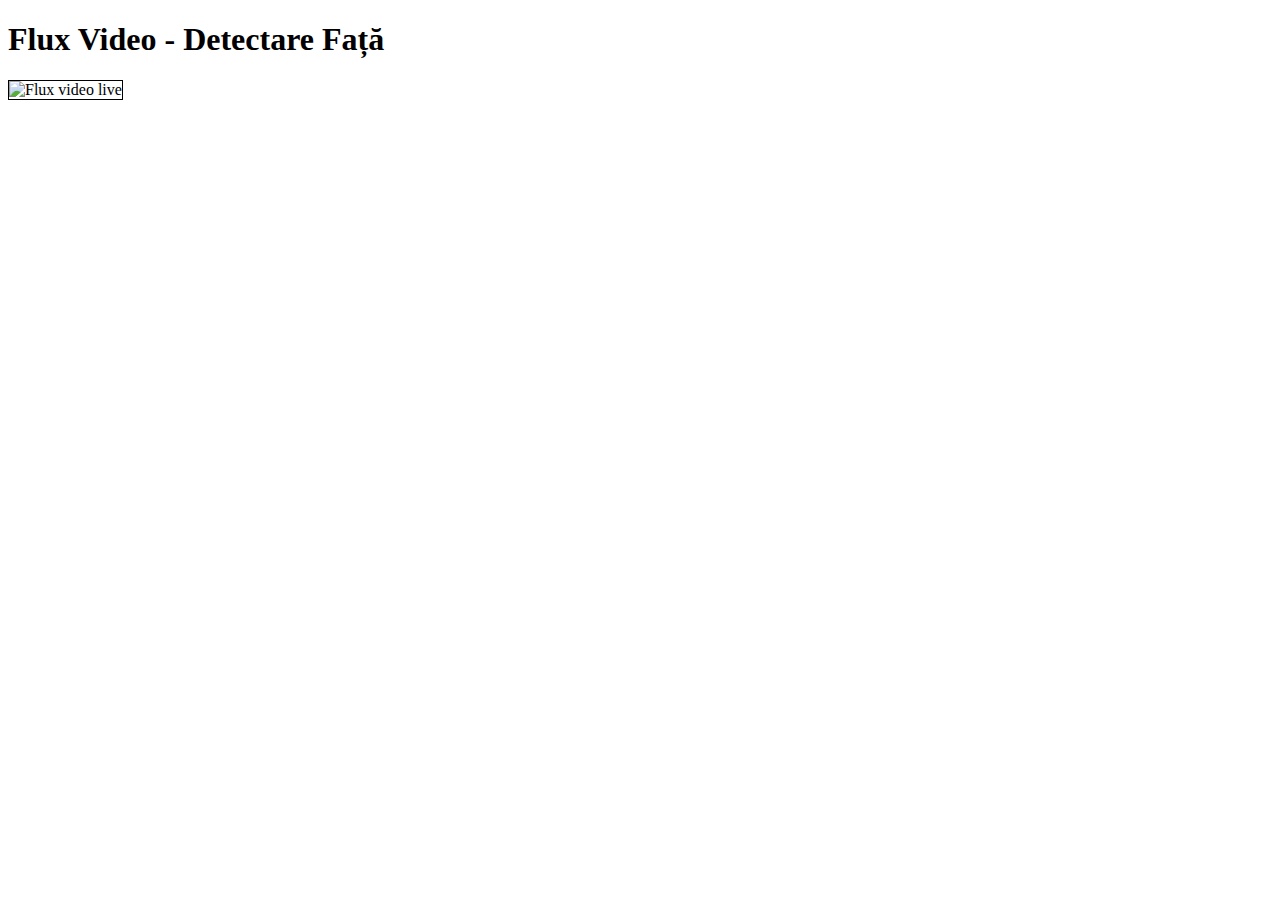
==== templates/video_display.html @ 87d41d70 "model training, django project" ====
<!DOCTYPE html>
<html lang="en">
<head>
    <meta charset="UTF-8">
    <meta name="viewport" content="width=device-width, initial-scale=1.0">
    <title>Camera Web - Detectare Față</title>
</head>
<body>
    <h1>Flux Video - Detectare Față</h1>
    <div>
        <img src="/video_feed/" alt="Flux video live" style="width: 100%; max-width: 640px; border: 1px solid black;">
    </div>
</body>
</html>
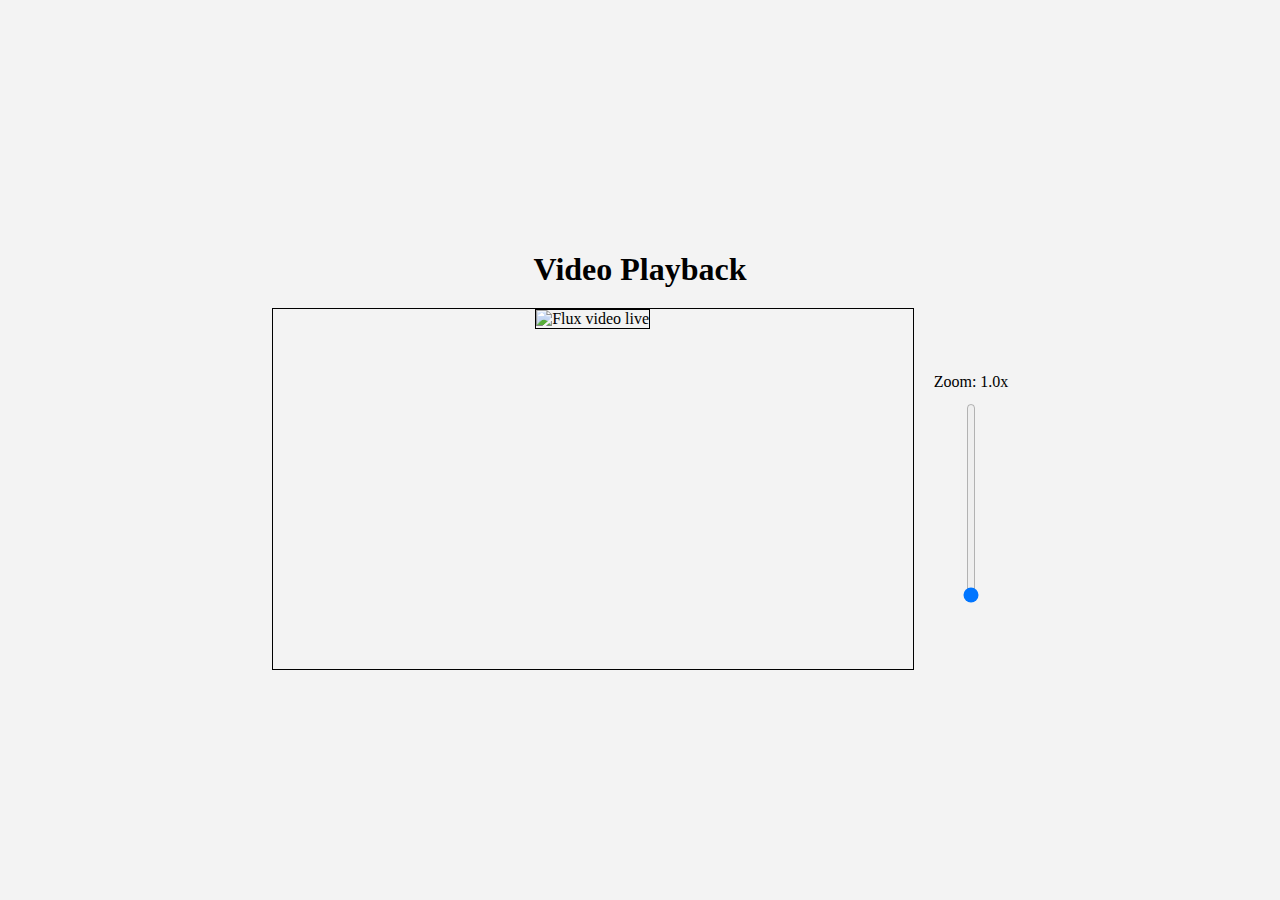
==== commit 17bad940: "pagina web vali" ====
--- a/templates/video_display.html
+++ b/templates/video_display.html
@@ -3,12 +3,134 @@
 <head>
     <meta charset="UTF-8">
     <meta name="viewport" content="width=device-width, initial-scale=1.0">
-    <title>Camera Web - Detectare Față</title>
+    <title>Video Playback</title>
+    <style>
+        body {
+            display: flex;
+            flex-direction: column;
+            justify-content: center;
+            align-items: center;
+            height: 100vh;
+            margin: 0;
+            background-color: #f3f3f3;
+        }
+        h1 {
+            margin-bottom: 20px;
+        }
+        .video-container-wrapper {
+            display: flex;
+            flex-direction: row;
+            align-items: center;
+            gap: 20px;
+        }
+        .video-container {
+            text-align: center;
+            position: relative;
+            overflow: hidden; /* Hide overflow when zooming */
+            width: 640px; /* Fixed width */
+            height: 360px; /* Fixed height */
+            border: 1px solid black;
+        }
+        video {
+            width: 100%; /* Fit video to container width */
+            height: 100%; /* Fit video to container height */
+            transform-origin: center center; /* Default transform origin */
+            transform: scale(1); /* Default scale (no zoom) */
+            transition: transform 0.1s ease; /* Smooth zoom transition */
+        }
+        .zoom-controls {
+            display: flex;
+            flex-direction: column;
+            align-items: center;
+        }
+        .zoom-label {
+            margin-bottom: 10px;
+            font-size: 16px;
+        }
+        .zoom-slider {
+            writing-mode: bt-lr; /* Vertical slider */
+            -webkit-appearance: slider-vertical; /* For Safari */
+            width: 8px;
+            height: 200px;
+        }
+    </style>
 </head>
 <body>
-    <h1>Flux Video - Detectare Față</h1>
-    <div>
-        <img src="/video_feed/" alt="Flux video live" style="width: 100%; max-width: 640px; border: 1px solid black;">
+    <h1>Video Playback</h1>
+    <div class="video-container-wrapper">
+        <div class="video-container" id="video-container">
+            
+            <div id="video" controls autoplay>
+                <img src="/video_feed/" alt="Flux video live" style="width: 100%; max-width: 640px; border: 1px solid black;">
+            </div>
+        </div>
+        <div class="zoom-controls">
+            <div class="zoom-label" id="zoom-level">Zoom: 1x</div>
+            <input
+                id="zoom-slider"
+                class="zoom-slider"
+                type="range"
+                min="1"
+                max="3"
+                step="0.1"
+                value="1"
+            />
+        </div>
     </div>
+
+    <script>
+        const video = document.getElementById("video");
+        const videoContainer = document.getElementById("video-container");
+        const zoomSlider = document.getElementById("zoom-slider");
+        const zoomLabel = document.getElementById("zoom-level");
+        let currentScale = 1; // Initial zoom level
+
+        // Update the zoom label
+        function updateZoomLabel(scale) {
+            zoomLabel.textContent = `Zoom: ${scale.toFixed(1)}x`;
+        }
+
+        // Handle zoom slider input
+        zoomSlider.addEventListener("input", (event) => {
+            currentScale = parseFloat(event.target.value);
+            video.style.transform = `scale(${currentScale})`;
+            updateZoomLabel(currentScale);
+        });
+
+        // Handle mouse wheel zoom
+        videoContainer.addEventListener("wheel", (event) => {
+            if (!event.shiftKey) return; // Only zoom when Shift is held
+
+            event.preventDefault(); // Prevent default scrolling behavior
+
+            const rect = videoContainer.getBoundingClientRect();
+            const mouseX = event.clientX - rect.left; // Mouse position within the container
+            const mouseY = event.clientY - rect.top;
+
+            // Update transform-origin to the mouse position
+            const percentX = (mouseX / rect.width) * 100;
+            const percentY = (mouseY / rect.height) * 100;
+            video.style.transformOrigin = `${percentX}% ${percentY}%`;
+
+            // Update scale based on wheel delta
+            if (event.deltaY < 0) {
+                // Zoom in
+                currentScale = Math.min(currentScale + 0.1, 3); // Limit maximum zoom
+            } else {
+                // Zoom out
+                currentScale = Math.max(currentScale - 0.1, 1); // Limit minimum zoom
+            }
+
+            // Apply the scale transform
+            video.style.transform = `scale(${currentScale})`;
+
+            // Update zoom slider and label
+            zoomSlider.value = currentScale;
+            updateZoomLabel(currentScale);
+        });
+
+        // Initial zoom label update
+        updateZoomLabel(currentScale);
+    </script>
 </body>
 </html>
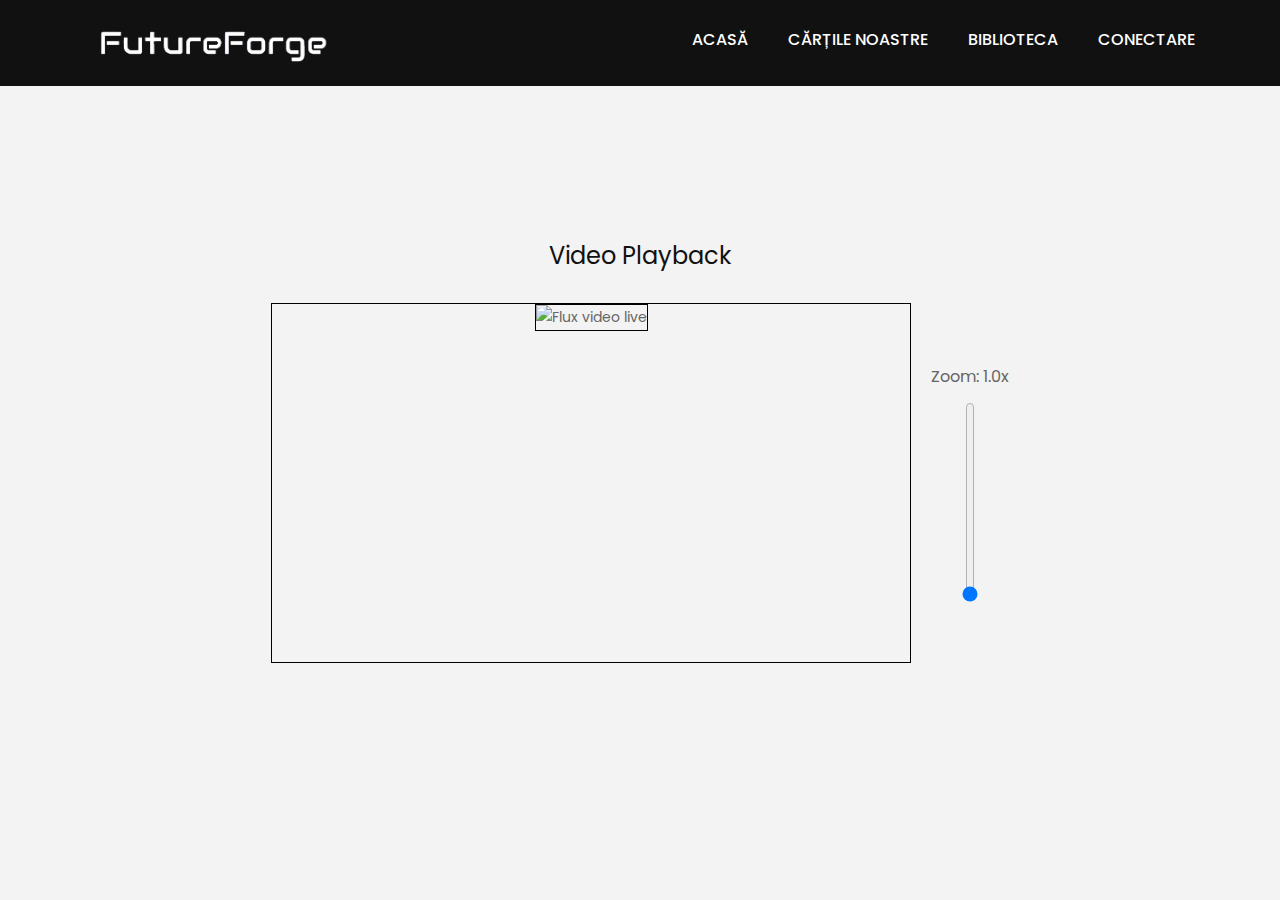
==== commit b4df7b07: "modificari pagini web emi, improve detectie faciata eduard" ====
--- a/templates/video_display.html
+++ b/templates/video_display.html
@@ -1,9 +1,20 @@
 <!DOCTYPE html>
 <html lang="en">
 <head>
+
     <meta charset="UTF-8">
     <meta name="viewport" content="width=device-width, initial-scale=1.0">
     <title>Video Playback</title>
+
+    <link rel="stylesheet" href="/static/css/bootstrap.min.css">
+    <!-- style css -->
+    <link rel="stylesheet" href="/static/css/style.css">
+    <!-- Responsive-->
+    <link rel="stylesheet" href="/static/css/responsive.css">
+    <!-- fevicon -->
+    <link rel="icon" href="images/fevicon.png" type="image/gif" />
+    <!-- Scrollbar Custom CSS -->
+    <link rel="stylesheet" href="/static/css/jquery.mCustomScrollbar.min.css">
     <style>
         body {
             display: flex;
@@ -54,8 +65,42 @@
             height: 200px;
         }
     </style>
+
+    
 </head>
 <body>
+    <header>
+        <!-- header inner -->
+        <div class="header">
+           <div class="container">
+              <div class="row">
+                 <div class="col-xl-3 col-lg-3 col-md-3 col-sm-3 col logo_section">
+                    <div class="full">
+                       <div class="center-desk">
+                          <div class="logo"> <a href="index.html"><img src="/static/images/logo.png" alt="FutureForge"></a> </div>
+                       </div>
+                    </div>
+                 </div>
+                 <div class="col-xl-9 col-lg-9 col-md-9 col-sm-9">
+                    <div class="menu-area">
+                       <div class="limit-box">
+                          <nav class="main-menu">
+                             <ul class="menu-area-main">
+                                <li> <a href="/">Acasă</a> </li>
+                                <li><a href="/books">Cărțile Noastre</a></li>
+                                <li><a href="/library">Biblioteca</a></li>
+                                <li><a href="/login">Conectare</a></li>
+                             </ul>
+                          </nav>
+                       </div>
+                    </div>
+                 </div>
+              </div>
+           </div>
+        </div>
+        
+        <!-- end header inner -->
+     </header>
     <h1>Video Playback</h1>
     <div class="video-container-wrapper">
         <div class="video-container" id="video-container">
--- a/static/css/style.css
+++ b/static/css/style.css
@@ -0,0 +1,1794 @@
+/*--------------------------------------------------------------------- File Name: style.css ---------------------------------------------------------------------*/
+/*--------------------------------------------------------------------- import Fonts ---------------------------------------------------------------------*/
+ @import url('https://fonts.googleapis.com/css?family=Rajdhani:300,400,500,600,700');
+ @import url('https://fonts.googleapis.com/css?family=Poppins:100,100i,200,200i,300,300i,400,400i,500,500i,600,600i,700,700i,800,800i,900,900i');
+/*****---------------------------------------- 1) font-family: 'Rajdhani', sans-serif;
+ 2) font-family: 'Poppins', sans-serif;
+ ----------------------------------------*****/
+/*--------------------------------------------------------------------- import Files ---------------------------------------------------------------------*/
+ @import url(animate.min.css);
+ @import url(normalize.css);
+ @import url(icomoon.css);
+ @import url(font-awesome.min.css);
+ @import url(meanmenu.css);
+ @import url(owl.carousel.min.css);
+ @import url(swiper.min.css);
+ @import url(slick.css);
+ @import url(jquery.fancybox.min.css);
+ @import url(jquery-ui.css);
+ @import url(nice-select.css);
+/*--------------------------------------------------------------------- skeleton ---------------------------------------------------------------------*/
+ * {
+     box-sizing: border-box !important;
+}
+ body {
+     color: #666666;
+     font-size: 14px;
+     font-family: 'poppins', sans-serif;
+     line-height: 1.80857;
+     font-weight: normal;
+     overflow-x: hidden;
+}
+ a {
+     color: #1f1f1f;
+     text-decoration: none !important;
+     outline: none !important;
+     -webkit-transition: all .3s ease-in-out;
+     -moz-transition: all .3s ease-in-out;
+     -ms-transition: all .3s ease-in-out;
+     -o-transition: all .3s ease-in-out;
+     transition: all .3s ease-in-out;
+}
+ h1, h2, h3, h4, h5, h6 {
+     letter-spacing: 0;
+     font-weight: normal;
+     position: relative;
+     padding: 0 0 10px 0;
+     font-weight: normal;
+     line-height: normal;
+     color: #111111;
+     margin: 0 
+}
+ h1 {
+     font-size: 24px 
+}
+ h2 {
+     font-size: 22px 
+}
+ h3 {
+     font-size: 18px 
+}
+ h4 {
+     font-size: 16px 
+}
+ h5 {
+     font-size: 14px 
+}
+ h6 {
+     font-size: 13px 
+}
+ *, *::after, *::before {
+     -webkit-box-sizing: border-box;
+     -moz-box-sizing: border-box;
+     box-sizing: border-box;
+}
+ h1 a, h2 a, h3 a, h4 a, h5 a, h6 a {
+     color: #212121;
+     text-decoration: none!important;
+     opacity: 1 
+}
+ button:focus {
+     outline: none;
+}
+ ul, li, ol {
+     margin: 0px;
+     padding: 0px;
+     list-style: none;
+}
+ p {
+     margin: 0px;
+     font-weight: 300;
+     font-size: 15px;
+     line-height: 24px;
+}
+ a {
+     color: #222222;
+     text-decoration: none;
+     outline: none !important;
+}
+ a, .btn {
+     text-decoration: none !important;
+     outline: none !important;
+     -webkit-transition: all .3s ease-in-out;
+     -moz-transition: all .3s ease-in-out;
+     -ms-transition: all .3s ease-in-out;
+     -o-transition: all .3s ease-in-out;
+     transition: all .3s ease-in-out;
+}
+ img {
+     max-width: 100%;
+     height: auto;
+}
+ :focus {
+     outline: 0;
+}
+ .btn-custom {
+     margin-top: 20px;
+     background-color: transparent !important;
+     border: 2px solid #ddd;
+     padding: 12px 40px;
+     font-size: 16px;
+}
+ .lead {
+     font-size: 18px;
+     line-height: 30px;
+     color: #767676;
+     margin: 0;
+     padding: 0;
+}
+ .form-control:focus {
+     border-color: #ffffff !important;
+     box-shadow: 0 0 0 .2rem rgba(255, 255, 255, .25);
+}
+ .navbar-form input {
+     border: none !important;
+}
+ .badge {
+     font-weight: 500;
+}
+ blockquote {
+     margin: 20px 0 20px;
+     padding: 30px;
+}
+ button {
+     border: 0;
+     margin: 0;
+     padding: 0;
+     cursor: pointer;
+}
+ .full {
+     float: left;
+     width: 100%;
+}
+ .layout_padding {
+     padding-top: 90px;
+     padding-bottom: 90px;
+}
+ .layout_padding_2 {
+     padding-top: 75px;
+     padding-bottom: 75px;
+}
+ .light_silver {
+     background: #f9f9f9;
+}
+ .theme_bg {
+     background: #38c8a8;
+}
+ .margin_top_30 {
+     margin-top: 30px !important;
+}
+ .full {
+     width: 100%;
+     float: left;
+     margin: 0;
+     padding: 0;
+}
+/**-- heading section --**/
+ .main_heading {
+     text-align: center;
+     display: flex;
+     justify-content: center;
+     position: relative;
+     margin-bottom: 50px;
+}
+ .main_heading h2 {
+     padding: 0;
+     font-size: 48px;
+     line-height: 60px;
+     font-weight: 400;
+     position: relative;
+     letter-spacing: -0.5px;
+     color: #114c7d;
+     border-left: solid #38c8a8 10px;
+     padding-left: 15px;
+}
+ .main_heading h2 strong {
+     background: #38c8a8;
+     color: #fff;
+     font-weight: 600;
+     padding: 0 15px;
+     line-height: 68px;
+}
+ .white_heading_main h2 {
+     color: #fff;
+}
+ .small_main_heading {
+     margin-top: 25px;
+     float: left;
+     width: 100%;
+     border-bottom: solid rgba(0, 0, 0, 0.07) 1px;
+     margin-bottom: 25px;
+}
+ .small_main_heading h2 {
+     padding: 2px 0 20px 0;
+     color: #114c7d;
+     font-weight: 400;
+     font-size: 28px;
+     background-image: url('../images/fevicon.png');
+     background-repeat: no-repeat;
+     padding-left: 55px;
+     letter-spacing: -0.5px;
+}
+ .small_main_heading h2 strong {
+     color: #38c8a8;
+     font-weight: 600;
+}
+ .main_bt {
+     background: transparent;
+    color: #fff;
+    padding: 15px 60px 15px 60px;
+    float: left;
+    font-size: 15px;
+    font-weight: 400;
+    border: solid #fff 2px;
+    border-radius: 30px;
+    margin: 63px 0px 60px 0px;
+}
+ a.readmore_bt {
+     color: #fff;
+     font-weight: 300;
+     text-decoration: underline !important;
+}
+ .main_bt:hover, .main_bt:focus {
+     background: #000;
+    border: solid #000 2px;
+    color: #fff;}
+
+
+/**-- list icon --**/
+ .ul_list_info_icon ul {
+     list-style: none;
+}
+ .ul_list_info_icon ul li {
+     display: inline;
+     float: left;
+     width: 100%;
+}
+ .ul_list_info_icon ul li img {
+     width: 75px;
+}
+/*---------------------------- preloader area ----------------------------*/
+ .loader_bg {
+     position: fixed;
+     z-index: 9999999;
+     background: #fff;
+     width: 100%;
+     height: 100%;
+}
+ .loader {
+     height: 100%;
+     width: 100%;
+     position: absolute;
+     left: 0;
+     top: 0;
+     display: flex;
+     justify-content: center;
+     align-items: center;
+}
+ .loader img {
+     width: 280px;
+}
+/*---------------------------- scroll to top area ----------------------------*/
+ .scrollup {
+     float: right;
+     position: absolute;
+     color: #fff;
+     right: 20px;
+     padding: 0px 5px;
+     text-transform: uppercase;
+     font-weight: 600;
+     background: #38c8a8;
+     position: fixed;
+     bottom: 20px;
+     z-index: 99;
+     text-align: center;
+     color: #fff;
+     cursor: pointer;
+     border-radius: 0px;
+     opacity: 0;
+     backface-visibility: hidden;
+     -webkit-backface-visibility: hidden;
+     transform: scale(1);
+     -moz-transform: scale(1);
+     -o-transform: scale(1);
+     -webkit-transform: scale(1);
+     transition: .2s all ease;
+     -moz-transition: .2s all ease;
+     -o-transition: .2s all ease;
+     -webkit-transition: .2s all ease;
+     width: 50px;
+     height: 50px;
+     border-radius: 100%;
+     line-height: 48px;
+     font-size: 16px;
+}
+ .scrollup.b-show_scrollBut {
+     opacity: 1;
+     visibility: visible;
+}
+ .top_awro {
+     background: #b197d4 none repeat scroll 0 0;
+     cursor: pointer;
+     padding: 6px 8px;
+     position: fixed;
+     bottom: 59px;
+     right: 20px;
+     display: none;
+     height: 45px;
+     width: 45px;
+     border-radius: 50%;
+     text-align: center;
+     line-height: 30px;
+     transition: all 0.5s ease;
+}
+ .sale_pro {
+     background: #b197d4 !important;
+}
+ .margin_top_50 {
+     margin-top: 50px;
+}
+ .margin_bottom_30_all {
+     margin-bottom: 30px;
+}
+ .text_align_center {
+     text-align: center;
+}
+/*--------------------------------------------------------------------- header area ---------------------------------------------------------------------*/
+
+.header {
+    padding: 15px 0px;
+    position: absolute;
+    z-index: 999;
+    width: 100%;
+    left: 0;
+    top: 0;
+    background-color: #111;
+}
+
+.home_page .header {
+    background: rgba(0,0,0,0.4);
+}
+
+ .logo {
+     float: left;
+}
+ nav.main-menu {
+     float: right;
+     margin-left: 0;
+}
+
+
+ul.top_icon {
+     float: right;
+     padding-top: 17px;
+}
+ ul.top_icon li {
+     float: left;
+     
+     color: #fff;
+     display: flex;
+     flex-wrap: wrap;
+     align-items: center;
+     padding-right: 20px;
+}
+
+ul.top_icon li:last-child { padding-right: 0px; }
+ 
+ul.top_icon li a{ color: #fff; 
+ }
+ 
+
+
+
+ .menu-area-main li:hover a, .menu-area-main li:focus a {
+     color: #b197d4;
+}
+ .menu-area-main li.active a {
+     color: #b197d4;
+}
+ .right_cart_section {
+     float: right;
+     width: auto;
+}
+ .right_cart_section ul {
+     float: left;
+     min-height: auto;
+     margin: 0;
+     padding: 12px 0 0;
+}
+ .right_cart_section .cart_icons {
+     padding: 18px 0 0;
+}
+ .main-menu ul > li nth:child(5) a {
+     padding-right: 0px;
+}
+ .right_cart_section ul li {
+     float: left;
+     font-size: 17px;
+     font-weight: 400;
+     color: #fff;
+     margin-right: 30px;
+}
+ .right_cart_section ul.cart_update li {
+     font-size: 13px;
+     color: #ccc;
+     line-height: normal;
+     margin: 0;
+     font-weight: 300;
+}
+ .right_cart_section ul.cart_update li span {
+     font-size: 18px;
+     font-weight: 300;
+     color: #fff;
+     line-height: 21px;
+}
+ .right_cart_section ul li i {
+     margin-right: 10px;
+     margin-top: 5px;
+     float: left;
+     color: #fff;
+     font-size: 21px;
+}
+ .right_cart_section ul li a {
+     color: #fff;
+}
+/*-- end header middle --*/
+ .top-bar-info {
+     background: #111111;
+     padding: 5px 0px;
+}
+ .top-menu-left {
+     float: left;
+}
+ .top-menu-left li {
+     position: relative;
+     display: inline-block;
+     margin-right: 11px;
+     padding-right: 12px;
+}
+ .top-menu-left li::before {
+     content: '';
+     position: absolute;
+     right: 0;
+     top: 9px;
+     height: 10px;
+     border-right: 1px dotted #999;
+}
+ .top-menu-left li:last-child::before {
+     display: none;
+}
+ .top-menu-left li:last-child {
+     padding: 0px;
+     margin: 0px;
+}
+ .top-menu-left li a {
+     color: #ffffff;
+     font-size: 12px;
+     text-transform: uppercase;
+     text-decoration: none;
+}
+ .top-menu-left li a:hover {
+     color: #38c8a8;
+}
+ .right-dropdown-language {
+     float: right;
+     margin-left: 12px;
+}
+ .dropdown-bar .dropdown-link {
+     position: absolute;
+     z-index: 1009;
+     top: 40px;
+     left: 0;
+     right: auto;
+     min-width: 50px;
+     padding: 15px;
+     background: #ffffff;
+     list-style: none;
+     border: 2px solid #38c8a8;
+     opacity: 0;
+     visibility: hidden;
+     -webkit-box-shadow: 0 0 10px rgba(0, 0, 0, 0.1);
+     box-shadow: 0 0 10px rgba(0, 0, 0, 0.1);
+     -webkit-transition: opacity 0.2s ease 0s, visibility 0.2s linear 0s;
+     -o-transition: opacity 0.2s ease 0s, visibility 0.2s linear 0s;
+     transition: opacity 0.2s ease 0s, visibility 0.2s linear 0s;
+     text-align: left;
+}
+ .dropdown-bar:hover .dropdown-link {
+     opacity: 1;
+     visibility: visible;
+     top: 25px;
+}
+ .dropdown-bar.right-dropdown-language>a::after {
+     font-family: 'FontAwesome';
+     content: "\f107";
+     text-decoration: none;
+     padding-left: 4px;
+     color: #ffffff;
+}
+ .right-dropdown-language>a {
+     line-height: 10px;
+     padding: 5px 5px;
+     cursor: pointer;
+}
+ .dropdown-bar .dropdown-link li a {
+     color: #111111;
+     display: block;
+     font-size: 12px;
+     line-height: 15px;
+     padding: 5px 0;
+}
+ .dropdown-bar .dropdown-link li a:hover {
+     color: #38c8a8;
+}
+ .dropdown-bar .dropdown-link li a img {
+     margin-right: 7px;
+}
+ .dropdown-bar .dropdown-link li.active {
+     font-weight: bold;
+}
+ .right-dropdown-language .dropdown-link {
+     min-width: 100px;
+     padding: 7px 10px;
+     color: #111111;
+}
+ .dropdown-bar {
+     position: relative;
+     padding: 0 5px;
+     font-size: 13px;
+}
+ .dropdown-bar .dropdown-link.right-sd {
+     left: auto;
+     right: 0;
+}
+ .right-dropdown-currency {
+     float: right;
+     margin-left: 12px;
+}
+ .dropdown-bar.right-dropdown-currency>a::after {
+     font-family: 'FontAwesome';
+     content: "\f107";
+     text-decoration: none;
+     padding-left: 4px;
+     color: #ffffff;
+}
+ .right-dropdown-currency>a {
+     line-height: 10px;
+     padding: 5px 5px;
+     cursor: pointer;
+     color: #ffffff;
+}
+ .right-dropdown-currency .dropdown-link {
+     min-width: 100px;
+     padding: 7px 10px;
+     color: #111111;
+}
+ .right-dropdown-currency .dropdown-link {
+     min-width: 55px;
+     padding: 7px 10px;
+}
+ .right-dropdown-currency .dropdown-link li a span.symbol {
+     margin-right: 7px;
+}
+ #login-modal .modal-content {
+     border-radius: 0px;
+}
+ #login-modal .modal-content .modal-header {
+     background: #38c8a8;
+     border-radius: 0;
+}
+ #login-modal .modal-content .modal-body .form-group input {
+     background: #ffffff;
+     border: 1px solid #c8c8c8;
+     border-radius: 0px;
+}
+ #login-modal .modal-content .modal-body .form-group input:focus {
+     border: 1px solid #c8c8c8 !important;
+}
+ #login-modal .modal-content form {
+     margin-bottom: 10px;
+}
+ .modal-title {
+     padding: 0px;
+     color: #ffffff;
+     font-size: 18px;
+     text-transform: uppercase;
+}
+ .btn-template-outlined {
+     background: #111111;
+     color: #ffffff;
+     border: none;
+     border-radius: 0px;
+}
+ .btn-template-outlined i {
+     padding-right: 10px;
+}
+ .text-muted {
+     padding: 10px 0px;
+}
+ .slogan-line {
+     float: right;
+     color: #ffffff;
+     font-size: 13px;
+}
+ .middle-area {
+     padding: 30px 0px;
+}
+ .header-search {
+     padding: 3px 0px;
+}
+ .header-search form {
+     position: relative;
+     -webkit-box-shadow: 0px 1px 10px -1px rgba(0, 0, 0, 0.2);
+     box-shadow: 0px 1px 10px -1px rgba(0, 0, 0, 0.2);
+}
+ .header-search .btn-group.bootstrap-select {
+     position: absolute;
+     left: 0px;
+     top: 0px;
+}
+ .header-search input {
+     width: 100%;
+     min-height: 45px;
+     border-radius: 0px;
+     border: none;
+     padding-left: 15px;
+     border: 1px solid #e0e7ed;
+}
+ .header-search form .search-btn {
+     position: absolute;
+     right: 0;
+     top: 0;
+     border: 0;
+     color: #fff;
+     font-size: 20px;
+     padding: 4px 15px;
+     border-radius: 0px;
+     background-color: #38c8a8;
+     cursor: pointer;
+}
+ .header-search form .search-btn:hover {
+     background: #111111;
+}
+ .cart-box {
+     float: right;
+     margin-left: 10px;
+     position: relative;
+}
+ .cart-content-box {
+     position: absolute;
+     z-index: 1009;
+     top: 40px;
+     left: auto;
+     right: 0;
+     min-width: 250px;
+     max-width: 250px;
+     padding: 15px;
+     background: #ffffff;
+     list-style: none;
+     border: 2px solid #38c8a8;
+     opacity: 0;
+     visibility: hidden;
+     -webkit-box-shadow: 0 0 10px rgba(0, 0, 0, 0.1);
+     box-shadow: 0 0 10px rgba(0, 0, 0, 0.1);
+     text-align: left;
+     -webkit-transform: scaleY(0);
+     transform: scaleY(0);
+     -webkit-transform-origin: 0 0 0;
+     transform-origin: 0 0 0;
+     -webkit-transition: all 0.3s ease 0s;
+     transition: all 0.3s ease 0s;
+     transition: all 0.3s ease 0s;
+}
+ .cart-box:hover .cart-content-box {
+     opacity: 1;
+     visibility: visible;
+     top: 100%;
+     -webkit-transform: scaleY(1);
+     transform: scaleY(1);
+}
+ .inner-cart {
+     background: #38c8a8;
+     border-radius: 2px;
+     padding: 0px;
+     color: #ffffff;
+     position: relative;
+     width: 40px;
+     height: 40px;
+     text-align: center;
+}
+ .cart-box .inner-cart:hover {
+     color: #ffffff;
+}
+ .line-cart {
+     float: left;
+     line-height: 40px;
+     margin-right: 9px;
+}
+ .cart-box a {
+     display: inline-block;
+}
+ .cart-box a:hover {
+     color: #38c8a8;
+}
+ .cart-box a span.icon {
+     background: #38c8a8;
+     width: 30px;
+     height: 40px;
+     display: inline-block;
+     line-height: 40px;
+     text-align: center;
+     color: #ffffff;
+     position: relative;
+     border-radius: 2px;
+}
+ .cart-box a .p-up {
+     position: absolute;
+     right: -8px;
+     top: -8px;
+     line-height: initial;
+     background: #38c8a8;
+     padding: 3px;
+     border-radius: 50%;
+     width: 17px;
+     height: 17px;
+     font-size: 12px;
+     text-align: center;
+     line-height: 10px;
+}
+ .wish-box {
+     float: right;
+}
+ .wish-box a {
+     display: inline-block;
+}
+ .wish-box a:hover {
+     color: #38c8a8;
+}
+ .wish-box a span.icon {
+     background: #38c8a8;
+     width: 40px;
+     height: 40px;
+     display: inline-block;
+     line-height: 40px;
+     text-align: center;
+     color: #ffffff;
+     position: relative;
+     border-radius: 2px;
+}
+ .wish-box a span.icon:hover {
+     background: #111111;
+}
+ .cart-content-right {
+     padding: 5px 0px;
+}
+ .cart-content-box .items {
+     text-align: center;
+}
+ .product-media {
+     width: 60px;
+     float: left;
+     position: relative;
+}
+ .cart-content-box .items:hover .product-media::before {
+     transform: scale(1);
+     -webkit-transform: scale(1);
+     -moz-transform: scale(1);
+     -ms-transform: scale(1);
+     -o-transform: scale(1);
+}
+ .product-media::before {
+     position: absolute;
+     content: '';
+     z-index: 2;
+     top: 0;
+     left: 0;
+     width: 100%;
+     height: 100%;
+     background-color: #38c8a8;
+     opacity: 0.4;
+     transform: scale(0);
+     -webkit-transform: scale(0);
+     -moz-transform: scale(0);
+     -ms-transform: scale(0);
+     -o-transform: scale(0);
+     transition: all 0.5s ease;
+     -webkit-transition: all 0.5s ease;
+     -moz-transition: all 0.5s ease;
+     -o-transition: all 0.5s ease;
+}
+ .cart-content-box .items .item .remove {
+     position: absolute;
+     right: 0px;
+     top: 0px;
+     background: #38c8a8;
+     color: #ffffff;
+     width: 20px;
+     height: 20px;
+     line-height: 18px;
+     border-radius: 2px;
+}
+ .cart-content-box .items .item {
+     margin-bottom: 10px;
+     padding-bottom: 10px;
+     border-bottom: 1px solid #e0e7ed;
+     position: relative;
+}
+ .cart-content-box .items .item .product-info {
+     padding-top: 10px;
+     padding-left: 71px;
+     text-align: left;
+}
+ .cart-content-box .items .item .remove:hover {
+     background: #111111;
+}
+ .subtotal {
+     text-align: left;
+     text-transform: capitalize;
+     color: #38c8a8;
+     font-weight: 500;
+     margin-bottom: 15px;
+}
+ .subtotal span {
+     font-weight: bold;
+     color: #111111;
+     padding-left: 15px;
+     float: right;
+}
+ .actions .btn-process {
+     padding: 5px 16px;
+     color: #ffffff;
+     font-family: 'Roboto', sans-serif;
+     font-size: 14px;
+     border-radius: 2px;
+     overflow: hidden;
+}
+ .actions .btn-process:hover {
+     color: #ffffff;
+}
+ .line-cart {
+     position: relative;
+}
+ .wish-box a span.icon span {
+     position: absolute;
+     right: -8px;
+     top: -8px;
+     line-height: initial;
+     background: #38c8a8;
+     padding: 3px;
+     border-radius: 50%;
+     width: 17px;
+     height: 17px;
+     font-size: 12px;
+}
+ .main-menu {
+     text-align: center;
+}
+ .main-menu ul {
+     margin: 0;
+     list-style-type: none;
+}
+ .main-menu ul>li {
+     display: inline-block;
+     position: relative;
+}
+ .main-menu ul > li a {
+     padding: 15px 18px;
+     line-height: 20px;
+     font-size: 16px;
+     display: block;
+     font-weight: 500;
+     color: #fff;
+     text-transform: uppercase;
+}
+ .main-menu ul li:last-child a {
+     padding-right: 0;
+}
+ .sub-down li {
+     background: #ffffff;
+}
+ .main-menu ul>li .sub-down li a {
+     color: #114c7d;
+     font-size: 15px;
+     text-transform: capitalize;
+     font-weight: 300;
+     padding: 12px 5px;
+     position: relative;
+     border-bottom: solid #eee 1px;
+}
+ .main-menu ul>li .sub-down li a::before {
+}
+ .main-menu ul>li .sub-down li a:hover {
+     color: #111111;
+}
+ .main-menu ul>li .sub-down li a:hover::before {
+}
+ .main-menu ul li:first-child {
+     margin-left: 0;
+}
+ .main-menu ul>li>ul {
+     opacity: 0;
+     position: absolute;
+     text-align: left;
+     top: 100%;
+     -webkit-transform: scaleY(0);
+     transform: scaleY(0);
+     -webkit-transform-origin: 0 0 0;
+     transform-origin: 0 0 0;
+     -webkit-transition: all 0.3s ease 0s;
+     transition: all 0.3s ease 0s;
+     visibility: hidden;
+     width: 240px;
+     z-index: 999;
+     background: #fff;
+     -webkit-box-shadow: 0 6px 12px rgba(0, 0, 0, .175);
+     box-shadow: 0 6px 12px rgba(0, 0, 0, .175);
+}
+ .main-menu>ul>li:hover>ul {
+     -webkit-transform: scaleY(1);
+     transform: scaleY(1);
+     visibility: visible;
+     opacity: 1;
+}
+ .main-menu ul>li>ul>li {
+     margin: 0px;
+     position: relative;
+     display: block;
+}
+ .main-menu ul>li>ul>li:hover>ul {
+     -webkit-transform: scaleY(1);
+     transform: scaleY(1);
+     visibility: visible;
+     opacity: 1;
+     left: 100%;
+     top: 10px;
+}
+ .main-menu ul>li>ul>li>a {
+     background: none !important;
+}
+ .mean-container .mean-nav {
+     margin-top: 0px;
+     position: absolute;
+     top: 100%;
+}
+ .main-menu ul>li {
+     position: inherit;
+     display: inline-block;
+     vertical-align: middle;
+}
+ .main-menu ul>li:nth-child (6) {
+     padding-right: 0px;
+}
+ .nav>li {
+     position: inherit;
+     display: inline-block;
+     vertical-align: middle;
+}
+ .megamenu .sub-down {
+     max-width: 1140px;
+     width: 100%;
+     left: 0;
+     margin: 0 auto;
+     right: 0;
+     padding: 15px 0px;
+}
+ .sub-full {
+}
+ .simple-down {
+     padding: 15px;
+}
+ .megamenu-categories {
+     padding: 10px 0px;
+}
+ .sub-full.megamenu-categories li {
+     display: block;
+}
+ .megamenu .sub-full.megamenu-categories ol li a {
+     padding: 5px 0px;
+     font-size: 15px !important;
+     font-weight: 500;
+}
+ .sub-full.megamenu-categories ol li .category-title {
+     padding: 15px 0px;
+     font-size: 16px;
+     font-weight: 600;
+     text-transform: uppercase;
+}
+ .sub-full.megamenu-categories ol li .category-box a {
+     padding: 5px 0px;
+}
+ .menu-add {
+     padding: 30px 15px;
+}
+ .menu-add img {
+     width: 100%;
+}
+ .main-w img {
+     width: 100%;
+}
+ .women-box {
+     position: relative;
+}
+ .women-box::before {
+     content: "";
+     position: absolute;
+     background: rgba(0, 0, 0, 0.3);
+     width: 100%;
+     height: 100%;
+}
+ .banner-up-text {
+     position: absolute;
+     bottom: 10px;
+     left: 0px;
+     right: 0px;
+     text-align: center;
+}
+ .text-a {
+     color: #fff;
+     text-transform: uppercase;
+     font-size: 40px;
+     line-height: 40px;
+     font-weight: 700;
+}
+ .text-b {
+     color: #fff;
+     font-size: 28px;
+     text-transform: uppercase;
+     line-height: 30px;
+     padding: 20px 0px;
+}
+ .text-c {
+     color: #ffffff;
+     font-size: 31px;
+     font-weight: 300;
+     text-transform: uppercase;
+     line-height: 30px;
+     padding-bottom: 20px;
+}
+ .megamenu .sub-full.megamenu-categories .women-box .banner-up-text a {
+     background: #111111;
+     color: #ffffff !important;
+     display: inline-block;
+     padding: 10px 16px;
+     border-radius: 2px;
+     overflow: hidden;
+     font-size: 16px;
+}
+ .sticky-wrapper .sticky-wrapper-header {
+     z-index: 20 !important;
+     background: #ffffff;
+}
+ .is-sticky .sticky-wrapper-header .middle-area {
+     padding: 10px 0px 
+}
+ .sticky-wrapper:not(.is-sticky) {
+     height: auto !important;
+}
+ .hover-btn {
+     display: inline-block;
+     vertical-align: middle;
+     -webkit-transform: perspective(1px) translateZ(0);
+     transform: perspective(1px) translateZ(0);
+     box-shadow: 0 0 1px rgba(0, 0, 0, 0);
+     position: relative;
+     background: #111111;
+     -webkit-transition-property: color;
+     transition-property: color;
+     -webkit-transition-duration: 0.3s;
+     transition-duration: 0.3s;
+}
+ .hover-btn::before {
+     content: "";
+     position: absolute;
+     z-index: -1;
+     top: 0;
+     bottom: 0;
+     left: 0;
+     right: 0;
+     background: #38c8a8;
+     -webkit-transform: scaleX(0);
+     transform: scaleX(0);
+     -webkit-transform-origin: 50%;
+     transform-origin: 50%;
+     -webkit-transition-property: transform;
+     transition-property: transform;
+     -webkit-transition-duration: 0.3s;
+     transition-duration: 0.3s;
+     -webkit-transition-timing-function: ease-out;
+     transition-timing-function: ease-out;
+     display: block !important;
+}
+ .hover-btn:hover::before, .hover-btn:focus::before, .hover-btn:active::before {
+     -webkit-transform: scaleX(1);
+     transform: scaleX(1);
+}
+ .hover-btn:hover, .hover-btn:focus, .hover-btn:active {
+     color: white;
+     box-shadow: none;
+}
+ .btn-secondary.focus, .btn-secondary:focus {
+     box-shadow: none;
+}
+ .img-responsive {
+     max-width: 100%;
+}
+ .padding_right_15_inner {
+     padding-right: 15px;
+}
+ .padding_left_15_inner {
+     padding-left: 15px;
+}
+ .dark_bg {
+     background: #114c7d;
+}
+/*--------------------------------------------------------------------- top banner area ---------------------------------------------------------------------*/
+ .top-banner-slider {
+     overflow: hidden;
+     clear: both;
+     height: 600px;
+}
+ .top-banner-slider .heroslider {
+     margin: 0px;
+     padding: 0px;
+     border: none;
+     position: relative;
+     border-radius: 0;
+}
+ .swiper-overlay {
+     height: 100%;
+     position: relative;
+}
+ .swiper-overlay {
+     background: rgba(0, 0, 0, 0.5);
+     content: "";
+     width: 100%;
+     height: 100%;
+     left: 0px;
+     top: 0px;
+}
+ .heroslider .container {
+     position: relative;
+     height: 100%;
+     padding-left: 0;
+     padding-right: 0;
+     z-index: 5;
+}
+ .swiper-container {
+     width: 100%;
+     height: 100%;
+}
+ .heroslider .slider-01 {
+     width: 100%;
+     background-image: url(../images/slider-01.jpg);
+     background-size: cover;
+     background-position: center;
+}
+ .heroslider .slider-02 {
+     width: 100%;
+     background-image: url(../images/slider-02.jpg);
+     background-size: cover;
+     background-position: center;
+}
+ .heroslider .slider-03 {
+     width: 100%;
+     background-image: url(../images/slider-03.jpg);
+     background-size: cover;
+     background-position: center;
+}
+ .heroslider .slides li {
+     height: 600px;
+}
+ .top-banner-slider .heroslider .slides li::before {
+     content: "";
+     position: absolute;
+     background: rgba(0, 0, 0, 0.4);
+     height: 100%;
+     width: 100%;
+     left: 0px;
+     top: 0px;
+}
+ .top-banner-slider .flex_caption3 {
+     position: absolute;
+     z-index: 30;
+     left: 0;
+     right: 0;
+     bottom: 50px;
+     margin: 0 -15px;
+     display: flex;
+}
+ a.slide_banner {
+     position: relative;
+     display: inline-block;
+     margin: 0 12px 0 15px;
+}
+ .slide1_banner1 {
+     width: 570px;
+}
+ .slide1_banner2 {
+     width: 270px;
+}
+ .slide1_banner3 {
+     width: 270px;
+}
+ .top-banner-slider .flex_caption1 {
+     text-align: center;
+     position: absolute;
+     z-index: 30;
+     left: 0;
+     right: 0;
+     margin: 0 auto;
+     top: 31%;
+     max-width: 720px;
+     width: 100%;
+     text-transform: uppercase;
+     color: #333;
+}
+ .top-banner-slider .flex_caption1 .title1 {
+     font-size: 36px;
+     font-weight: 300;
+     color: #ffffff;
+}
+ .top-banner-slider .flex_caption1 .title2 {
+     font-size: 60px;
+     font-weight: 900;
+     color: #ffffff;
+}
+ .top-banner-slider .flex_caption2 {
+     text-align: center;
+}
+ .top-banner-slider .flex_caption2 {
+     position: absolute;
+     z-index: 30;
+     left: 0;
+     top: 20%;
+     display: table;
+     width: 177px;
+     height: 177px;
+     background-color: #242424;
+}
+ .top-banner-slider .flex_caption2 .middle {
+     display: table-cell;
+     vertical-align: middle;
+     text-transform: uppercase;
+     text-align: center;
+     font-weight: 700;
+     line-height: 31px;
+     font-size: 26px;
+     color: #fff;
+     transition: all 0.1s ease-in-out;
+     -webkit-transition: all 0.1s ease-in-out;
+}
+ .top-banner-slider .flex_caption2 .middle:hover {
+     background: #38c8a8;
+}
+ .top-banner-slider .flex_caption2 span {
+     display: block;
+     font-weight: 100;
+     line-height: 36px;
+     font-size: 34px;
+}
+ a.slide_banner::before {
+     content: '';
+     position: absolute;
+     left: 0;
+     top: 0;
+     right: 0;
+     bottom: 0;
+     opacity: 0;
+     border: 2px solid #ffffff;
+     transition: all 0.1s ease-in-out;
+     -webkit-transition: all 0.1s ease-in-out;
+}
+ a.slide_banner:hover::before {
+     left: -7px;
+     top: -7px;
+     right: -7px;
+     bottom: -7px;
+     opacity: 1;
+}
+ .flex-control-nav {
+     background: #38c8a8;
+     bottom: 0px;
+     position: relative;
+}
+ .flex-control-nav li {
+     line-height: 10px;
+}
+ .flex-control-paging li a {
+     background: rgba(255, 255, 255, 1);
+     border: 2px solid #ffffff;
+}
+ .flex-control-paging li a.flex-active {
+     border: 2px solid #ffffff;
+}
+ .flex-direction-nav a {
+     background: #111111;
+     text-align: center;
+}
+ .heroslider:hover .flex-direction-nav .flex-prev:hover {
+     background: #38c8a8;
+}
+ .heroslider:hover .flex-direction-nav .flex-next:hover {
+     background: #38c8a8;
+}
+ .flex-direction-nav a::before {
+     color: #ffffff;
+}
+ .top-banner-slider .swiper-pagination {
+     padding: 10px 0px;
+}
+ .heroslider .swiper-pagination {
+     bottom: 0px;
+     background: #38c8a8;
+}
+ .heroslider .swiper-pagination .swiper-pagination-bullet-active {
+     background: #fff;
+}
+ .heroslider .swiper-pagination::before {
+     content: "";
+     width: 22px;
+     height: 22px;
+     position: absolute;
+     left: -10px;
+     top: 4px;
+     z-index: -1;
+     background: #b197d4;
+     -webkit-transform: rotate(45deg);
+     transform: rotate(45deg);
+}
+ .heroslider .swiper-pagination::after {
+     content: "";
+     width: 22px;
+     height: 22px;
+     position: absolute;
+     right: -10px;
+     top: 4px;
+     z-index: -1;
+     background: #b197d4;
+     -webkit-transform: rotate(45deg);
+     transform: rotate(45deg);
+}
+ .heroslider .swiper-pagination.swiper-pagination-bullets-dynamic {
+     overflow: visible;
+     width: 110px !important;
+}
+ .heroslider .swiper-pagination .swiper-pagination-bullet {
+     opacity: 1;
+}
+ input[type="checkbox"].styled:checked+label:after, input[type="radio"].styled:checked+label:after {
+     font-family: 'FontAwesome';
+     content: "\f00c";
+}
+ input[type="checkbox"] .styled:checked+label::before, input[type="radio"] .styled:checked+label::before {
+     color: #fff;
+}
+ input[type="checkbox"] .styled:checked+label::after, input[type="radio"] .styled:checked+label::after {
+     color: #fff;
+}
+/*--------------------------------------------------------------------- layout new css ---------------------------------------------------------------------*/
+ .relative {
+    position: absolute;
+     right: 0;
+     top: 53%;
+     transform: translateY(-47%);
+    bottom: auto;
+     text-align: left;
+     padding: 0;
+}
+ .banner-main {
+    position: relative;
+}
+ .banner-main .carousel-caption h1 {
+    font-size: 51px;
+     line-height: 72px;
+     color: #fff;
+     font-weight: bold;
+     padding-bottom: 35px;
+     padding-top: 25px;
+}
+
+ 
+ .banner-main .carousel-caption p {
+    font-size: 18px;
+     line-height: 30px;
+     color: #fff;
+}
+ .carousel-indicators .active {
+    background-color: #18bb18;
+}
+ .carousel-indicators li {
+    background-color: #000;
+     width: 20px;
+     height: 20px;
+     border-radius:20px;
+}
+
+
+
+ .banner-main .carousel-indicators {
+    right: inherit;
+}
+
+
+ul.locat_icon {
+     list-style: none;
+     margin: 0;
+     padding: 0;
+     width: 100%;
+     float: left;
+}
+ ul.locat_icon li {
+     float: left;
+     height: 70px;
+     color: #fff;
+     display: flex;
+     flex-wrap: wrap;
+     align-items: center;
+     padding-right: 20px;
+}
+
+ul.locat_icon li:last-child { padding-right: 0px; }
+ 
+ul.locat_icon li a{
+ margin-bottom: 23px;}
+
+
+
+ .about {
+    
+     background: url(../images/about-bg.jpg);
+     background-size: 100% 100%;
+     background-repeat: no-repeat;
+     background-position: center center;
+     padding: 90px 0px;
+}
+ .aboutheading {
+    text-align: center;
+    padding-bottom: 50px;
+}
+ .aboutheading h2 {
+     padding: 0px 0px 20px 0px;
+     font-size: 50px;
+     font-weight: bold;
+     color: #b197d4;
+     line-height: 50px;
+}
+
+.aboutheading span {
+     color:#141012; 
+     font-size: 17px;
+     line-height: 32px;
+}
+
+.black {color: #141012 }
+.purple {color: #b197d4}
+.about .about-box {
+
+    
+
+}
+ .about .about-box figure {
+    margin: 0px;
+     
+}
+ .about .about-box p {
+    font-size: 17px;
+     line-height: 32px;
+     color: #b197d4;
+     
+}
+ .about .about-box a{
+     width: 200px;
+     font-size: 17px;
+     padding: 20px 0px;
+     background-color: #b197d4;
+     color: #fff;
+     display: inline-block;
+     line-height: 20px;
+     border-radius: 30px;
+     text-align: center;
+     margin-top: 30px;
+}
+ .about .about-box a:hover {
+    color: #fff;
+     background-color: #b197d4;
+}
+
+.border {border-radius: 30px; border: #b197d4 solid 2px !important; padding: 40px 40px;} 
+
+ .Library {
+     background-color: #fff;
+     padding: 90px 0px;
+}
+ .Library .titlepage {
+     text-align: center;
+     padding-bottom: 54px;
+}
+ .Library .titlepage h2 {
+     padding: 0px 0px 20px 0px;
+     font-size: 50px;
+     font-weight: bold;
+     color: #b197d4;
+     line-height: 50px;
+}
+ 
+ .Library .titlepage span {
+    color:#141012; 
+     font-size: 17px;
+     line-height: 32px;
+}
+
+.bg {background-color: #b197d4;}
+
+.Library-box {
+    padding: 20px 0px 10px 0px;
+}
+.bg .Library-box figure {margin: 0;}
+
+.read-more {
+    justify-content: center;
+    display: flex;
+}
+
+
+
+.read-more a{
+     width: 200px;
+     font-size: 17px;
+     padding: 20px 0px;
+     background-color: #b197d4;
+     color: #fff;
+     display: inline-block;
+     line-height: 20px;
+     border-radius: 30px;
+     text-align: center;
+     margin-top: 30px;}
+
+.read-more a:hover {background-color:  #000;}
+
+
+.box {display: flex; align-items: center; flex-wrap: wrap; text-align: center;}
+.Books {
+     background-color: #fff;
+     
+}
+ .Books .titlepage {
+     text-align: center;
+     padding-bottom: 65px;
+}
+ .Books .titlepage h2 {
+     padding: 0px 0px 20px 0px;
+     font-size: 50px;
+     font-weight: bold;
+     color: #b197d4;
+     line-height: 50px;
+}
+ 
+ .Books .titlepage span {
+    color:#141012; 
+     font-size: 17px;
+     line-height: 32px;
+}
+
+
+.Books .book-box figure {margin: 0px;} 
+
+.Books p {
+     padding: 30px 46px;
+color: #141012;
+font-size: 17px;
+line-height: 30px;
+text-align: center;
+}
+
+ .contact_form {
+     background: #114c7d;
+     padding: 45px;
+}
+
+ 
+.Contact {
+    background-color: #282727;
+    margin-top: 90px;
+    padding: 90px 0px 90px 0px;
+    min-height: 450px;
+}
+
+ .Contact .titlepage3 {
+     padding-bottom: 40px;
+}
+ .Contact .titlepage3 h2 {
+     font-size: 30px;
+     line-height: 31px;
+     color: #fff;
+     padding-bottom: 0px;
+     font-weight: 600;
+}
+.form-control {
+    border: #fff solid 1px;
+    padding: 15px 20px;
+    border-radius: 30px;
+    color: #cfcece;
+    font-weight: 300;
+    font-size: 18px;
+}
+ .form-control:focus, .form-control:hover {
+     box-shadow: none;
+}
+.textarea {
+    padding: 10px 20px 10px 20px;
+    color: #655f5f !important;
+    width: 100%;
+    border-radius: 30px;
+    height: auto;
+    min-height: 150px;
+    font-size: 18px;
+    font-weight: 300;
+    margin-bottom: 30px;
+    margin-top: 0;
+}
+.home_page .textarea {
+    min-height: auto;
+    height: 59px;
+    border: none;
+}
+.send-btn {
+    font-size: 20px;
+    border: #b197d4 solid 2px;
+    padding: 7px 69px;
+    background-color: #b197d4;
+    color: #fff;
+    margin-left: 15px;
+    margin-top: 20px;
+    margin: 0 auto;
+    border-radius: 30px;
+}
+
+ .send-btn:hover {
+     background-color: #fff;
+
+border: #fff solid 2px;
+
+color: #000;
+}
+ .footer {
+     background: url(../images/footer-bg.jpg);
+     padding-bottom: 35px;
+     background-size: 100% 100%;
+background-repeat: no-repeat;
+background-position: center center;
+}
+ 
+ .footer .Follow {
+    margin-bottom: 27px;
+}
+
+
+ .footer .Follow h3 {
+     color: #fff;
+     font-size: 25px;
+     line-height: 30px;
+     font-weight: 600;
+border-bottom: #fff solid 1px;
+    border-bottom-width: 1px;
+border-width: 1px;
+display: inline-block;
+padding-bottom: 2px;}
+ .coa {
+    color: #12dc12;
+}
+ 
+ 
+ .footer .Newsletter  {
+
+    padding: 13px 26px;
+        padding-top: 10px;
+        padding-right: 26px;
+        padding-bottom: 10px;
+        padding-left: 26px;
+    border: #fff solid 1px;
+    width: 77%;
+
+
+ }
+
+.footer .Subscribe {
+
+    padding: 10px 46px;
+margin-left: -3px;
+border: #0e0c0c solid 1px;
+background: #0e0c0c;
+color: #fff;
+
+}
+ .pdn-top-30 {
+    padding-top: 35px;
+}
+ ul.location_icon {
+     list-style: none;
+     margin: 0;
+     padding: 0;
+     width: 100%;
+     float: left;
+}
+ ul.location_icon li {
+     float: left;
+     height: 70px;
+     color: #fff;
+     display: flex;
+     flex-wrap: wrap;
+     align-items: center;
+     padding-right: 20px;
+}
+
+ul.location_icon li:last-child { padding-right: 0px; }
+ 
+ul.location_icon li a{
+ margin-bottom: 23px;}
+ 
+ ul.location_icon span {
+    font-size: 17px;
+     font-weight: 400;
+}
+ 
+ .copyright {
+     background-color: #fff;
+     padding: 10px 0px;
+}
+ .copyright p {
+     color: #120f0f;
+     font-size: 16px;
+     text-align: center;
+}
+ .copyright a {
+    color: #120f0f;
+}
+ .copyright a:hover {
+    color: #81256c;
+}
+/*--------------------------------------------------------------------- inner_page css ---------------------------------------------------------------------*/
+ .about_page .about {
+    margin-bottom: 90px;
+}
+ .about-bg {
+    background-color: #b197d4;
+
+
+
+margin-top: 90px;
+}
+
+
+.Books-bg .titlepage {margin-top: 90px;}
+
+
+.Books-bg .read-more { margin-bottom: 90px; } 
+ .about-bg .abouttitle h2 {
+     color: #fff;
+     text-transform: uppercase;
+     font-size: 40px;
+     line-height: 45px;
+     padding: 40px 0;
+     font-weight: 500;
+     text-align: center;
+}
+
+.contact-page  .Contact {margin-top: 0px;}
+.contact-page .form-control  { margin-bottom: 20px;} 
+ 
+/** slider arrow **/
+ 
+
+
+
+
--- a/static/css/responsive.css
+++ b/static/css/responsive.css
@@ -0,0 +1,342 @@
+/*--------------------------------------------------------------------- File Name: responsive.css ---------------------------------------------------------------------*/
+
+
+/*------------------------------------------------------------------- 991px x 768px ---------------------------------------------------------------------*/
+
+@media only screen and (min-width: 768px) and (max-width: 991px) {
+    .main-menu ul>li a {
+        padding: 20px 20px 20px;
+    }
+    .header-search {
+        padding: 15px 0px;
+    }
+}
+
+
+/*------------------------------------------------------------------- 767px x 599px ---------------------------------------------------------------------*/
+
+@media only screen and (min-width: 599px) and (max-width: 767px) {
+    .logo {
+        text-align: center;
+    }
+    .cart-content-right {
+        padding-bottom: 5px;
+    }
+    .mg {
+        margin: 0px 0px;
+    }
+    .menu-area-main {
+        height: 256px;
+        overflow-y: auto;
+    }
+    .megamenu>.row [class*="col-"] {
+        padding: 0px;
+    }
+    .menu-area-main .megamenu .men-cat {
+        padding: 0px 15px;
+    }
+    .menu-area-main .megamenu .women-cat {
+        padding: 0px 15px;
+    }
+    .menu-area-main .megamenu .el-cat {
+        padding: 0px 15px;
+    }
+    .mean-container .mean-nav ul li a.mean-expand {
+        height: 19px;
+    }
+    .category-box.women-box {
+        display: none;
+    }
+    .cart-box {
+        display: inline-block;
+        margin: 0px 30px;
+    }
+    .wish-box {
+        float: none;
+        margin: 0px 30px;
+        display: inline-block;
+    }
+    .menu-add {
+        display: none;
+    }
+    .category-box {
+        display: none;
+    }
+    .mean-container .mean-nav ul li ol {
+        padding: 0px;
+    }
+    .mean-container .mean-nav ul li a {
+        padding: 10px 20px;
+        width: 94.8%;
+    }
+    .mean-container .mean-nav ul li li a {
+        width: 92%;
+        padding: 1em 4%;
+    }
+    .mean-container .mean-nav ul li li li a {
+        width: 100%;
+    }
+    .header-search {
+        padding: 15px 0px;
+    }
+    #collapseFilter.d-md-block {
+        padding: 30px 0px;
+    }
+}
+
+
+/*------------------------------------------------------------------- 599px x 280px ---------------------------------------------------------------------*/
+
+@media only screen and (min-width: 280px) and (max-width: 599px) {
+    .cart-content-right {
+        padding-bottom: 5px;
+    }
+    .megamenu>.row [class*="col-"] {
+        padding: 0px;
+    }
+    .menu-area-main .megamenu .men-cat {
+        padding: 0px 15px;
+    }
+    .menu-area-main .megamenu .women-cat {
+        padding: 0px 15px;
+    }
+    .menu-area-main .megamenu .el-cat {
+        padding: 0px 15px;
+    }
+    .mean-container .mean-nav ul li a {
+        padding: 1em 4%;
+        width: 92%;
+    }
+    .mean-container .mean-nav ul li li a {
+        width: 90%;
+        padding: 1em 5%;
+    }
+    .mean-container .sub-full.megamenu-categories ol li a {
+        padding: 5px 0px;
+        text-transform: capitalize;
+        width: 100%;
+    }
+    .megamenu .sub-full.megamenu-categories .women-box .banner-up-text a {
+        width: auto;
+        border: none;
+        float: none;
+    }
+    .menu-area-main {
+        height: 290px;
+        overflow-y: auto;
+    }
+    .mean-container .mean-nav ul li a.mean-expand {
+        top: 0;
+    }
+}
+
+@media (min-width: 992px) and (max-width: 1199px) {
+    .main-menu ul>li a {
+        padding: 11px 9px 0 9px;
+    }
+    .full-slider_cont h1 {
+        font-size: 51px;
+        line-height: 61px;
+    }
+    .relative {
+        top: 59%;
+        transform: translateY(-50%);
+    }
+    .banner-main .carousel-caption h1 {
+        font-size: 27px;
+        padding-bottom: 6px;
+        line-height: 38px;
+    }
+    .main_bt {
+        padding: 10px 30px 10px 30px;
+        margin: 21px 0px 21px 0px;
+    }
+    .footer .Newsletter {
+        width: 72%;
+    }
+    ul.location_icon li {
+        padding-right: 20px;
+    }
+}
+
+@media (min-width: 768px) and (max-width: 991px) {
+    .main-menu ul>li a {
+        padding: 11px 8px 0 8px;
+    }
+    .full-slider_cont h1 {
+        font-size: 40px;
+        line-height: 50px;
+    }
+    .relative {
+        top: 58%;
+    }
+    .banner-main .carousel-caption h1 {
+        font-size: 21px;
+        padding-bottom: 6px;
+        line-height: 27px;
+    }
+    .banner-main .carousel-caption p {
+        font-size: 16px;
+        line-height: 21px;
+    }
+    .main_bt {
+        padding: 10px 30px 10px 30px;
+        margin: 10px 0px 11px 0px;
+    }
+    .button_section {
+        padding-top: 10px;
+    }
+    .mean-last {
+        display: none !important;
+    }
+    .pnd-top {
+        margin-top: 0px !important;
+    }
+    .button_section {
+        padding-top: 20px;
+    }
+    .about .about-box {
+        margin-bottom: 20px;
+    }
+    .about-bg {
+        margin-top: 73px;
+    }
+    .footer .Newsletter {
+        width: 62%;
+    }
+    ul.location_icon li {
+        padding-right: 12px;
+    }
+}
+
+@media (min-width: 576px) and (max-width: 767px) {
+    .logo {
+        padding-top: 6px;
+    }
+    .header {
+        padding-bottom: 11px;
+    }
+    .mean-last {
+        display: none;
+    }
+    .relative {
+        top: 58%;
+    }
+    .banner-main .carousel-caption h1 {
+        font-size: 18px;
+        padding-bottom: 6px;
+        line-height: 22px;
+    }
+    .banner-main .carousel-caption p {
+        font-size: 16px;
+        line-height: 21px;
+    }
+    .main_bt {
+        padding: 4px 30px 4px 30px;
+        margin: 3px 0px 3px 0px;
+    }
+    .button_section {
+        padding-top: 10px;
+    }
+    ul.locat_icon {
+        display: none;
+    }
+    .about .about-box {
+        margin-bottom: 20px;
+    }
+    .book-box {
+        text-align: center;
+        margin-bottom: 20px;
+    }
+    .Books p {
+        padding: 10px 35px 30px 35px;
+    }
+    .form-control {
+        margin-bottom: 20px;
+    }
+    .about-bg {
+        margin-top: 66px;
+    }
+    .footer .Newsletter {
+        width: 67%;
+    }
+    ul.location_icon {
+        margin-bottom: 25px;
+    }
+}
+
+@media (max-width: 575px) {
+    .header {
+        padding-bottom: 0;
+    }
+    .logo {
+        float: none;
+        text-align: center;
+        padding-bottom: 11px;
+    }
+    ul.locat_icon {
+        display: none;
+    }
+    .header {
+        position: inherit;
+    }
+    .relative {
+        top: 50%;
+        transform: translateY(-50%);
+    }
+    .carousel-item img {
+        height: 294px;
+    }
+    .banner-main .carousel-caption h1 {
+        font-size: 18px;
+        padding-bottom: 6px;
+        line-height: 22px;
+    }
+    .banner-main .carousel-caption p {
+        font-size: 16px;
+        line-height: 21px;
+    }
+    .main_bt {
+        padding: 4px 30px 4px 30px;
+        margin: 3px 0px 3px 0px;
+    }
+    .button_section {
+        padding-top: 10px;
+    }
+    .mean-last {
+        display: none;
+    }
+    .mean-container .mean-bar {
+        margin-top: 0;
+    }
+    ul.location_icon {
+        margin-bottom: 25px;
+    }
+    .border {
+        padding: 10px 10px;
+    }
+    .about .about-box {
+        margin-bottom: 20px;
+    }
+    .Library .titlepage h2 {
+        padding: 0px 0px 20px 0px;
+    }
+    .book-box {
+        margin-bottom: 20px;
+    }
+    .Books p {
+        padding: 10px 35px 30px 35px;
+    }
+    .form-control {
+        margin-bottom: 20px;
+    }
+    .about-bg {
+        margin-top: 0px;
+    }
+    .footer .Newsletter {
+        width: 60%;
+    }
+    .footer .Subscribe {
+        padding: 10px 22px;
+    }
+}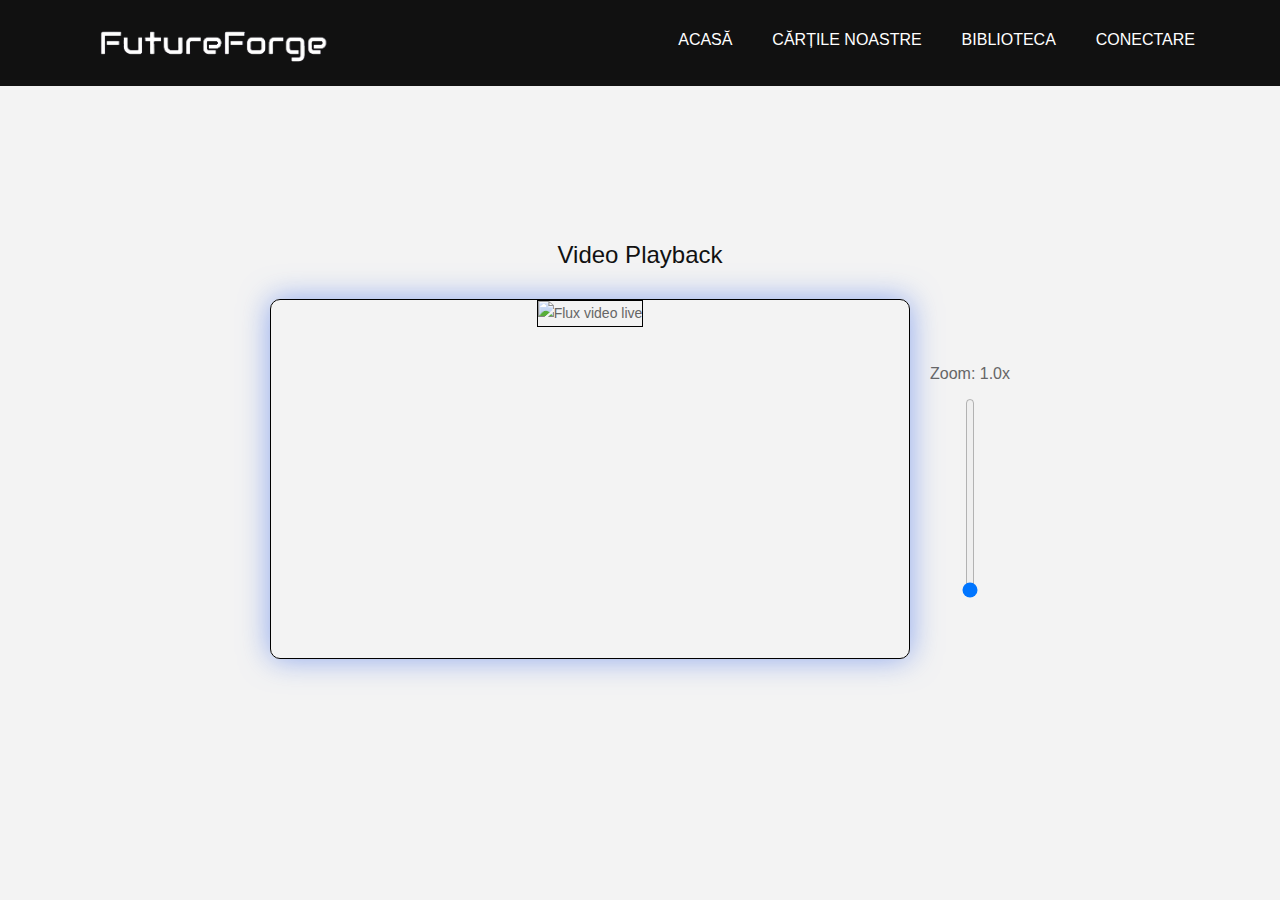
==== commit 77fcbbfc: "flash camera video unknown" ====
--- a/templates/video_display.html
+++ b/templates/video_display.html
@@ -17,6 +17,7 @@
     <link rel="stylesheet" href="/static/css/jquery.mCustomScrollbar.min.css">
     <style>
         body {
+            font-family: ui-sans-serif, sans-serif; 
             display: flex;
             flex-direction: column;
             justify-content: center;
@@ -29,18 +30,22 @@
             margin-bottom: 20px;
         }
         .video-container-wrapper {
+            font-family: ui-sans-serif, sans-serif;
             display: flex;
             flex-direction: row;
             align-items: center;
             gap: 20px;
         }
         .video-container {
+            font-family: ui-sans-serif, sans-serif;
             text-align: center;
             position: relative;
             overflow: hidden; /* Hide overflow when zooming */
             width: 640px; /* Fixed width */
             height: 360px; /* Fixed height */
             border: 1px solid black;
+            box-shadow: 0 0 30px rgba(74, 117, 235, 0.6);
+            border-radius: 10px;
         }
         video {
             width: 100%; /* Fit video to container width */
@@ -59,10 +64,12 @@
             font-size: 16px;
         }
         .zoom-slider {
+            font-family: ui-sans-serif, sans-serif;
             writing-mode: bt-lr; /* Vertical slider */
             -webkit-appearance: slider-vertical; /* For Safari */
             width: 8px;
             height: 200px;
+            border-radius: 10px;
         }
     </style>
 
